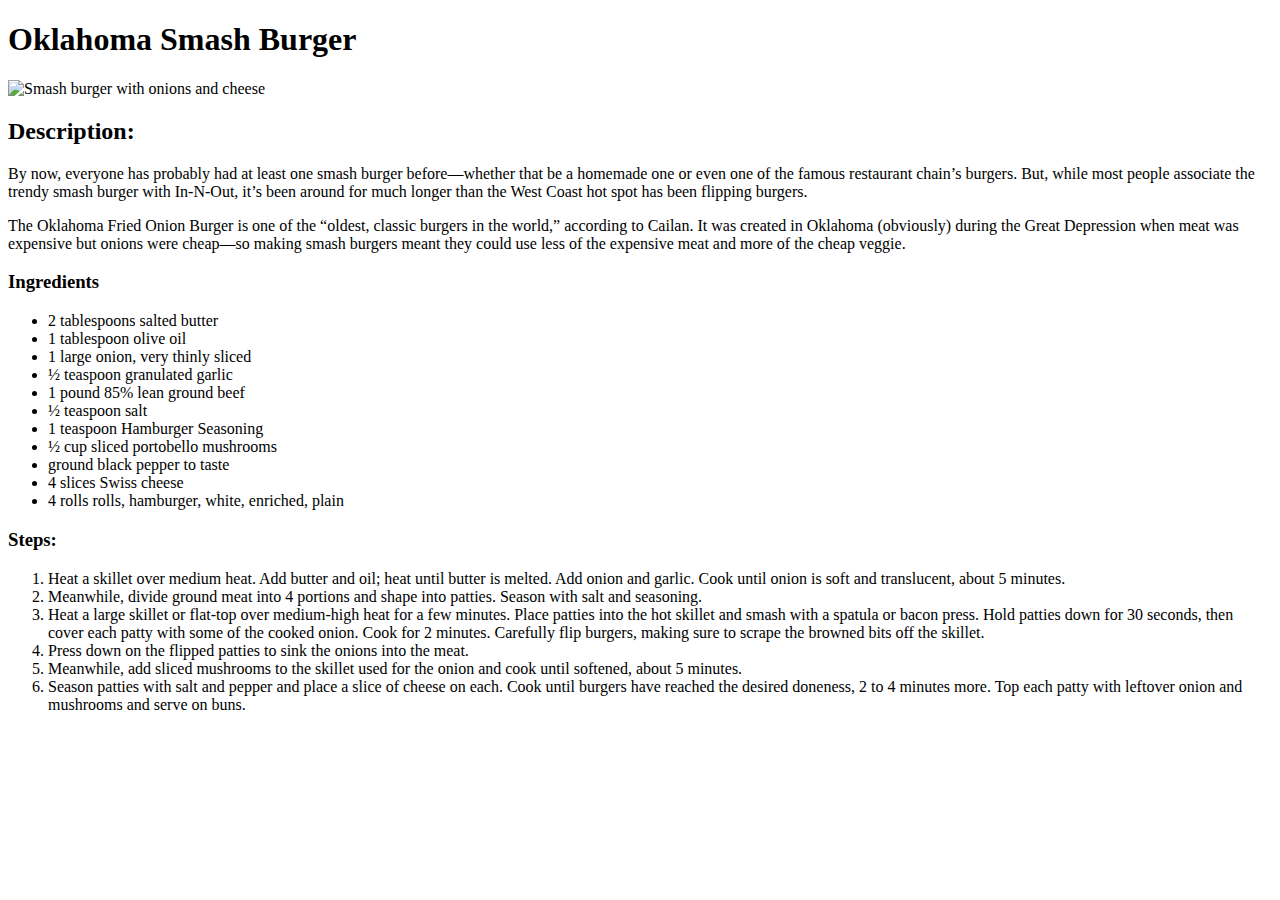
==== recipes/burger.html @ e4f84d3d "Finish two other recipe pages and added links on main index.html" ====
<!DOCTYPE html>
<html lang="en">
<head>
    <meta charset="UTF-8">
    <meta http-equiv="X-UA-Compatible" content="IE=edge">
    <meta name="viewport" content="width=<device-width>, initial-scale=1.0">
    <title>Burger</title>
</head>
<body>
    <h1>Oklahoma Smash Burger</h1>
    <img src="https://www.allrecipes.com/thmb/fMp-V9PH66crlGmjGF-bNHgiXf8=/750x0/filters:no_upscale():max_bytes(150000):strip_icc():format(webp)/AR-OklahomaFriedOnionBurger-GettyImages-994514088-4x3-c8e997655345459cbeccafda3eb6ad86.jpg" alt="Smash burger with onions and cheese">
    <h2>Description:</h2>
    <p>By now, everyone has probably had at least one smash burger before—whether that be a homemade one or even one of the famous restaurant chain’s burgers. But, while most people associate the trendy smash burger with In-N-Out, it’s been around for much longer than the West Coast hot spot has been flipping burgers.</p>
    <p>The Oklahoma Fried Onion Burger is one of the “oldest, classic burgers in the world,” according to Cailan. It was created in Oklahoma (obviously) during the Great Depression when meat was expensive but onions were cheap—so making smash burgers meant they could use less of the expensive meat and more of the cheap veggie.</p>
    <h3>Ingredients</h3>
    <ul>
        <li>2 tablespoons salted butter</li>
        <li>1 tablespoon olive oil</li>
        <li>1 large onion, very thinly sliced</li>
        <li>½ teaspoon granulated garlic</li>
        <li>1 pound 85% lean ground beef</li>
        <li>½ teaspoon salt</li>
        <li>1 teaspoon Hamburger Seasoning</li>
        <li>½ cup sliced portobello mushrooms</li>
        <li>ground black pepper to taste</li>
        <li>4 slices Swiss cheese</li>
        <li>4 rolls rolls, hamburger, white, enriched, plain</li>
    </ul>
    <h3>Steps:</h3>
    <ol>
        <li>Heat a skillet over medium heat. Add butter and oil; heat until butter is melted. Add onion and garlic. Cook until onion is soft and translucent, about 5 minutes.</li>
        <li>Meanwhile, divide ground meat into 4 portions and shape into patties. Season with salt and seasoning.</li>
        <li>Heat a large skillet or flat-top over medium-high heat for a few minutes. Place patties into the hot skillet and smash with a spatula or bacon press. Hold patties down for 30 seconds, then cover each patty with some of the cooked onion. Cook for 2 minutes. Carefully flip burgers, making sure to scrape the browned bits off the skillet.</li>
        <li>Press down on the flipped patties to sink the onions into the meat.</li>
        <li>Meanwhile, add sliced mushrooms to the skillet used for the onion and cook until softened, about 5 minutes.</li>
        <li>Season patties with salt and pepper and place a slice of cheese on each. Cook until burgers have reached the desired doneness, 2 to 4 minutes more. Top each patty with leftover onion and mushrooms and serve on buns.</li>
    </ol>
</body>
</html>
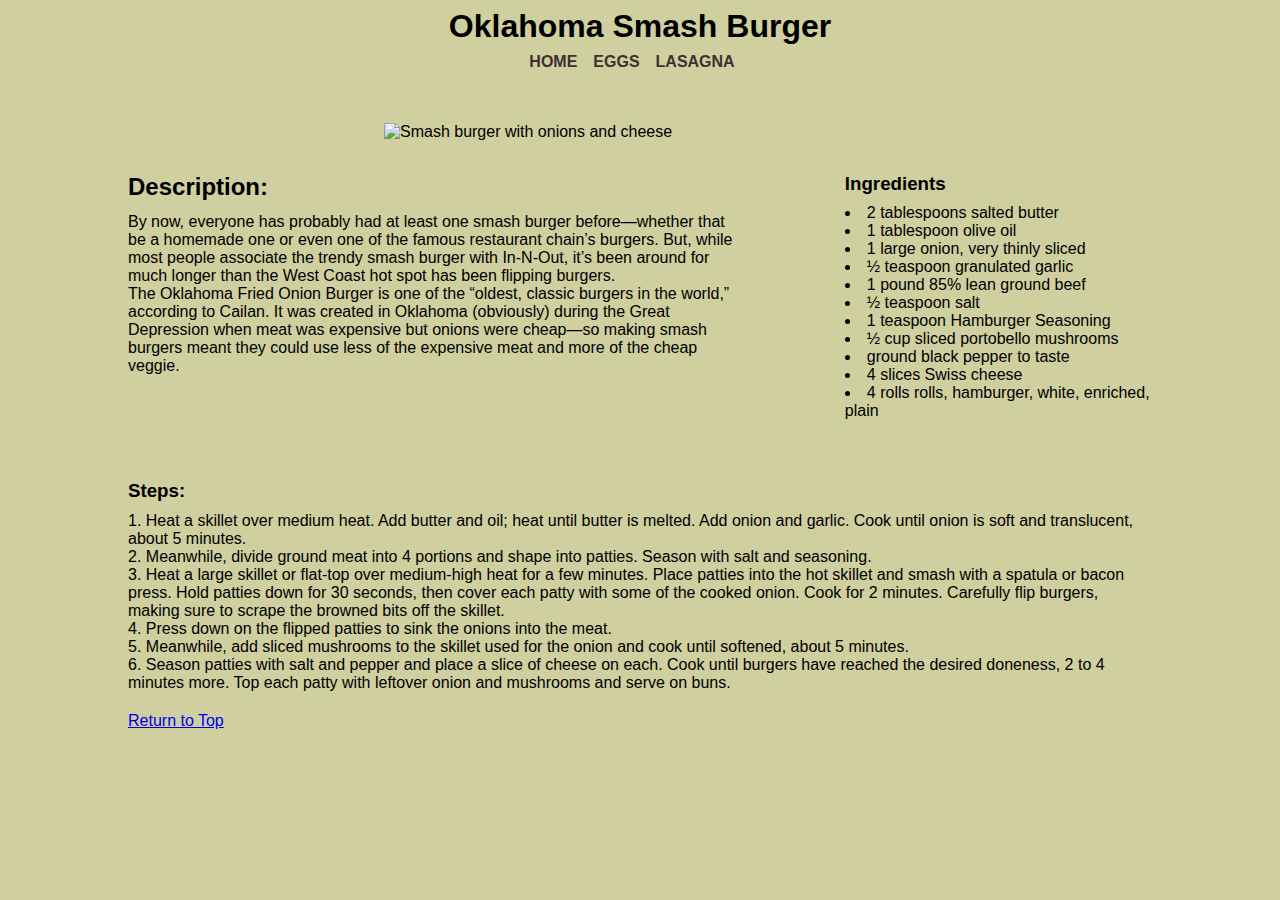
==== commit c2bd0d2e: "Add styling to the basic website originally created OK" ====
--- a/recipes/burger.html
+++ b/recipes/burger.html
@@ -4,36 +4,54 @@
     <meta charset="UTF-8">
     <meta http-equiv="X-UA-Compatible" content="IE=edge">
     <meta name="viewport" content="width=<device-width>, initial-scale=1.0">
+    <link rel="stylesheet" href="../style.css">
     <title>Burger</title>
 </head>
 <body>
-    <h1>Oklahoma Smash Burger</h1>
-    <img src="https://www.allrecipes.com/thmb/fMp-V9PH66crlGmjGF-bNHgiXf8=/750x0/filters:no_upscale():max_bytes(150000):strip_icc():format(webp)/AR-OklahomaFriedOnionBurger-GettyImages-994514088-4x3-c8e997655345459cbeccafda3eb6ad86.jpg" alt="Smash burger with onions and cheese">
-    <h2>Description:</h2>
-    <p>By now, everyone has probably had at least one smash burger before—whether that be a homemade one or even one of the famous restaurant chain’s burgers. But, while most people associate the trendy smash burger with In-N-Out, it’s been around for much longer than the West Coast hot spot has been flipping burgers.</p>
-    <p>The Oklahoma Fried Onion Burger is one of the “oldest, classic burgers in the world,” according to Cailan. It was created in Oklahoma (obviously) during the Great Depression when meat was expensive but onions were cheap—so making smash burgers meant they could use less of the expensive meat and more of the cheap veggie.</p>
-    <h3>Ingredients</h3>
-    <ul>
-        <li>2 tablespoons salted butter</li>
-        <li>1 tablespoon olive oil</li>
-        <li>1 large onion, very thinly sliced</li>
-        <li>½ teaspoon granulated garlic</li>
-        <li>1 pound 85% lean ground beef</li>
-        <li>½ teaspoon salt</li>
-        <li>1 teaspoon Hamburger Seasoning</li>
-        <li>½ cup sliced portobello mushrooms</li>
-        <li>ground black pepper to taste</li>
-        <li>4 slices Swiss cheese</li>
-        <li>4 rolls rolls, hamburger, white, enriched, plain</li>
-    </ul>
-    <h3>Steps:</h3>
-    <ol>
-        <li>Heat a skillet over medium heat. Add butter and oil; heat until butter is melted. Add onion and garlic. Cook until onion is soft and translucent, about 5 minutes.</li>
-        <li>Meanwhile, divide ground meat into 4 portions and shape into patties. Season with salt and seasoning.</li>
-        <li>Heat a large skillet or flat-top over medium-high heat for a few minutes. Place patties into the hot skillet and smash with a spatula or bacon press. Hold patties down for 30 seconds, then cover each patty with some of the cooked onion. Cook for 2 minutes. Carefully flip burgers, making sure to scrape the browned bits off the skillet.</li>
-        <li>Press down on the flipped patties to sink the onions into the meat.</li>
-        <li>Meanwhile, add sliced mushrooms to the skillet used for the onion and cook until softened, about 5 minutes.</li>
-        <li>Season patties with salt and pepper and place a slice of cheese on each. Cook until burgers have reached the desired doneness, 2 to 4 minutes more. Top each patty with leftover onion and mushrooms and serve on buns.</li>
-    </ol>
+    <div class="container">
+        <h1 id ="recipe-title">Oklahoma Smash Burger</h1>
+        <ul class="main-nav">
+            <li><a href="../index.html">Home</a></li>
+            <li><a href="eggs.html">Eggs</a></li>
+            <li><a href="lasgna.html">Lasagna</a></li>
+        </ul>
+        <img src="https://www.allrecipes.com/thmb/fMp-V9PH66crlGmjGF-bNHgiXf8=/750x0/filters:no_upscale():max_bytes(150000):strip_icc():format(webp)/AR-OklahomaFriedOnionBurger-GettyImages-994514088-4x3-c8e997655345459cbeccafda3eb6ad86.jpg" alt="Smash burger with onions and cheese">
+        <main>
+            <section class ="main-description">
+                <h2>Description:</h2>
+                <p>By now, everyone has probably had at least one smash burger before—whether that be a homemade one or even one of the famous restaurant chain’s burgers. But, while most people associate the trendy smash burger with In-N-Out, it’s been around for much longer than the West Coast hot spot has been flipping burgers.</p>
+                <p>The Oklahoma Fried Onion Burger is one of the “oldest, classic burgers in the world,” according to Cailan. It was created in Oklahoma (obviously) during the Great Depression when meat was expensive but onions were cheap—so making smash burgers meant they could use less of the expensive meat and more of the cheap veggie.</p>
+            </section>
+            <aside class="ingredients">
+                <h3>Ingredients</h3>
+                <ul>
+                    <li>2 tablespoons salted butter</li>
+                    <li>1 tablespoon olive oil</li>
+                    <li>1 large onion, very thinly sliced</li>
+                    <li>½ teaspoon granulated garlic</li>
+                    <li>1 pound 85% lean ground beef</li>
+                    <li>½ teaspoon salt</li>
+                    <li>1 teaspoon Hamburger Seasoning</li>
+                    <li>½ cup sliced portobello mushrooms</li>
+                    <li>ground black pepper to taste</li>
+                    <li>4 slices Swiss cheese</li>
+                    <li>4 rolls rolls, hamburger, white, enriched, plain</li>
+                </ul>
+            </aside>
+        </main>
+        
+       
+        
+        <h3>Steps:</h3>
+        <ol>
+            <li>Heat a skillet over medium heat. Add butter and oil; heat until butter is melted. Add onion and garlic. Cook until onion is soft and translucent, about 5 minutes.</li>
+            <li>Meanwhile, divide ground meat into 4 portions and shape into patties. Season with salt and seasoning.</li>
+            <li>Heat a large skillet or flat-top over medium-high heat for a few minutes. Place patties into the hot skillet and smash with a spatula or bacon press. Hold patties down for 30 seconds, then cover each patty with some of the cooked onion. Cook for 2 minutes. Carefully flip burgers, making sure to scrape the browned bits off the skillet.</li>
+            <li>Press down on the flipped patties to sink the onions into the meat.</li>
+            <li>Meanwhile, add sliced mushrooms to the skillet used for the onion and cook until softened, about 5 minutes.</li>
+            <li>Season patties with salt and pepper and place a slice of cheese on each. Cook until burgers have reached the desired doneness, 2 to 4 minutes more. Top each patty with leftover onion and mushrooms and serve on buns.</li>
+        </ol>
+        <a href="#recipe-title" class="return-link">Return to Top</a>
+    </div>
 </body>
 </html>--- a/style.css
+++ b/style.css
@@ -0,0 +1,71 @@
+* {
+    font-family:'Lucida Sans', 'Lucida Sans Regular', 'Lucida Grande', 'Lucida Sans Unicode', Geneva, Verdana, sans-serif;
+    padding: 0;
+    margin: 0;
+    background-color: rgb(207, 207, 159);
+}
+
+img {
+    display: block;
+    margin-left: auto;
+    margin-right: auto;
+    width: 50%;
+    padding: 2em 0;
+}
+
+.container {
+    width: 80%;
+    margin: 0 auto;
+    padding-bottom: 0.5em;
+}
+
+#recipe-title {
+    text-align: center;
+    padding: 0.25em;
+}
+
+.main-nav {
+    display: flex;
+    justify-content: center;
+    list-style: none;
+}
+
+.main-nav a {
+    text-decoration: none;
+    padding-right: 1em;
+    color: rgb(66, 47, 47);
+    font-weight: bold;
+    text-transform: uppercase;
+}
+
+.main-nav a:hover {
+    color: rgb(107, 107, 35);
+    text-decoration: underline;
+}
+
+main {
+    display: flex;
+    justify-content: space-between;
+    padding-bottom: 2.5em;
+}
+
+h2, h3 {
+    padding-bottom: 0.5em;
+}
+
+.main-description {
+    width: 60%;
+}
+
+aside {
+    width: 30%;
+}
+
+ol, ul {
+    list-style-position: inside;
+    padding-bottom: 1.25em;
+}
+
+.return-link {
+    padding: 1em 0 2em 0;
+}